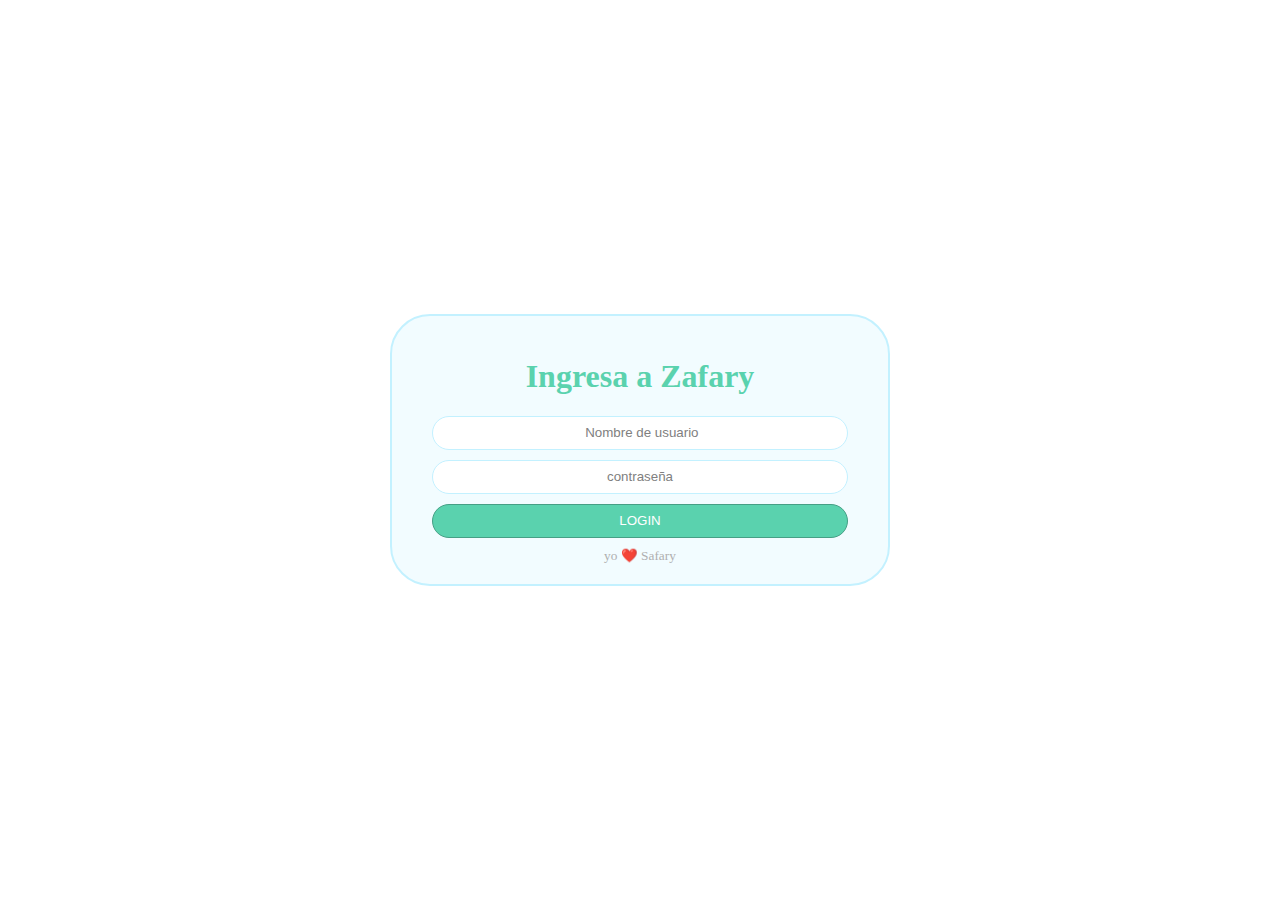
==== Login/index.html @ 3264f072 "agregar carpeta login" ====
<!DOCTYPE html>
<html lang="en">
<head>
  <link rel="stylesheet" href="./styles.css">
  <script src="index.js"></script>
  <meta charset="UTF-8">
  <meta name="viewport" content="width=device-width, initial-scale=1.0">
  <meta http-equiv="X-UA-Compatible" content="ie=edge">
  <title>LOGIN</title>
</head>
<body>
  <main>
    <section class="caja-login">
      <h1>Ingresa a Zafary</h1>
      <form class="formulario-login">
        <input type="text"  placeholder=" Nombre de usuario" >
        <input type="password" placeholder="contraseña">
        <button type="button" onclick="login()">LOGIN</button>
        
        <small>yo ❤️ Safary</small>
      </form>
    </section>
  </main>
</body>
</html>
---- Login/styles.css ----
* {
  box-sizing: border-box;
}

body {
  margin: 0;
  display: grid;
  grid-template-columns: 1fr;
  position: absolute;
  top: 0;
  bottom: 0;
  left: 0;
  right: 0;
}

main {
  display: grid;
  align-items: center;
  justify-items: center;
 
}

.caja-login {

  width: 500px;
  padding: 20px 40px;
  background: #F2FCFF;
  border-radius: 40px;
  border:solid #C3F1FF 2px ;
  

}

.caja-login h1 {
  text-align: center;
  border-radius: 40px;
  color: #5AD2AE;
}

.formulario-login {
  display: grid;
  grid-template-columns: 1fr;
  grid-row-gap: 10px;
  border-radius: 40px;



}

.formulario-login small {
  text-align: center;
  border-radius: 40px;

}

.formulario-login input {
  height: 34px;
  text-align: center ;
  border-radius: 40px;
  border: 1px solid #C3F1FF;
  

}

.formulario-login button {
  height: 34px;
  border-radius: 40px;
  border: 1px solid #469F85;
  color: white;
  background-color: #5AD2AE;

}

/* Efecto al pasar encima el mouse */
.formulario-login button:hover {
  cursor: pointer;

background: #AFAFAF;
}

.formulario-login small {
  color: #afafaf;
}

/* Color de texto de ayuda */
.formulario-login input::placeholder {
  color: grey;
  opacity: 1;
}
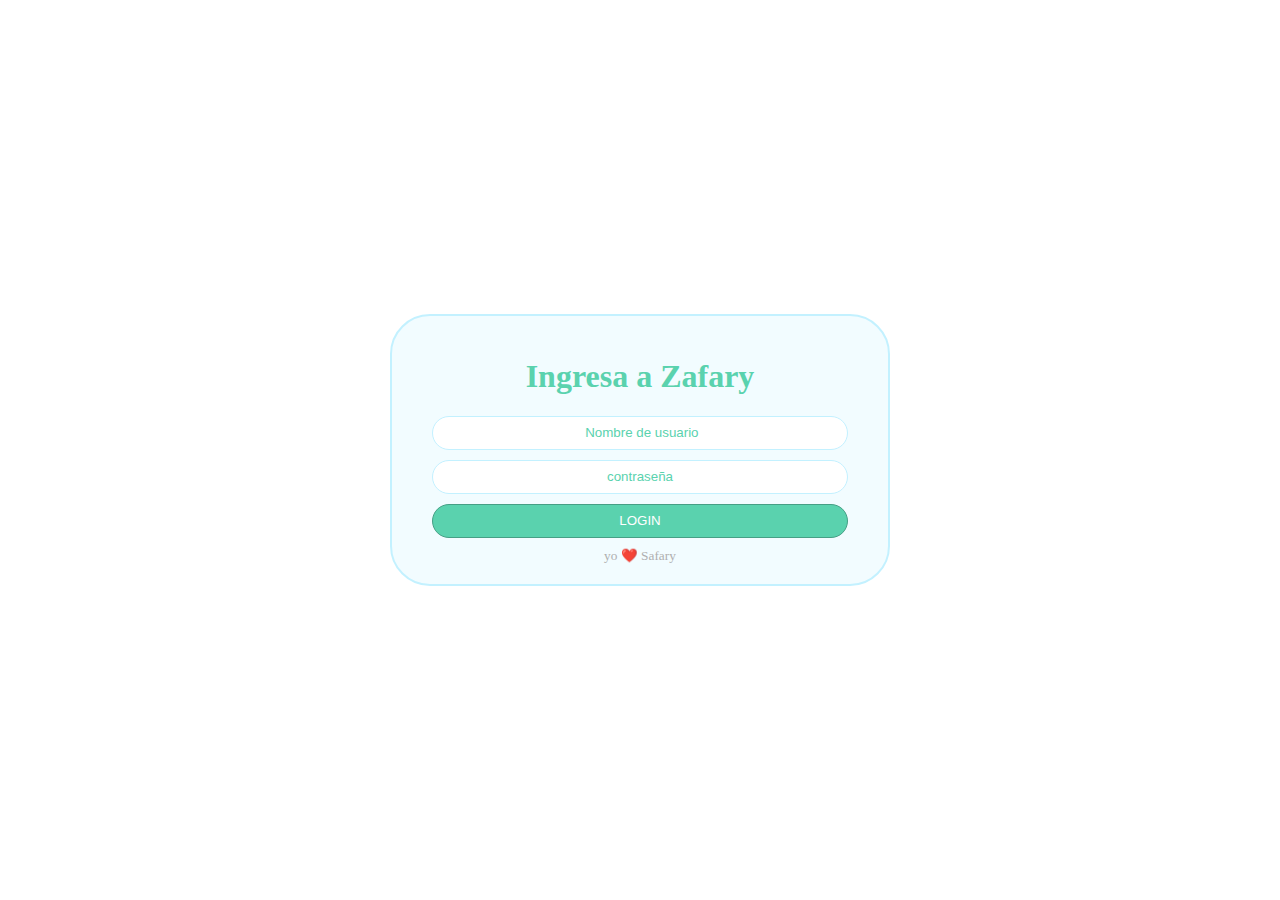
==== commit 96c23c61: "actualizado no JS" ====
--- a/Login/index.html
+++ b/Login/index.html
@@ -6,7 +6,9 @@
   <meta charset="UTF-8">
   <meta name="viewport" content="width=device-width, initial-scale=1.0">
   <meta http-equiv="X-UA-Compatible" content="ie=edge">
+  
   <title>LOGIN</title>
+ 
 </head>
 <body>
   <main>
@@ -20,6 +22,7 @@
         <small>yo ❤️ Safary</small>
       </form>
     </section>
+    
   </main>
 </body>
 </html>--- a/Login/styles.css
+++ b/Login/styles.css
@@ -84,6 +84,16 @@
 
 /* Color de texto de ayuda */
 .formulario-login input::placeholder {
-  color: grey;
-  opacity: 1;
-}+ /* Chrome, Firefox, Opera, Safari 10.1+ */
+    color: #5AD2AE;
+    opacity: 1; /* Firefox */
+  }
+  
+  :-ms-input-placeholder { /* Internet Explorer 10-11 */
+    color: #5AD2AE;
+  }
+  
+  ::-ms-input-placeholder { /* Microsoft Edge */
+    color: #5AD2AE;
+  }
+
